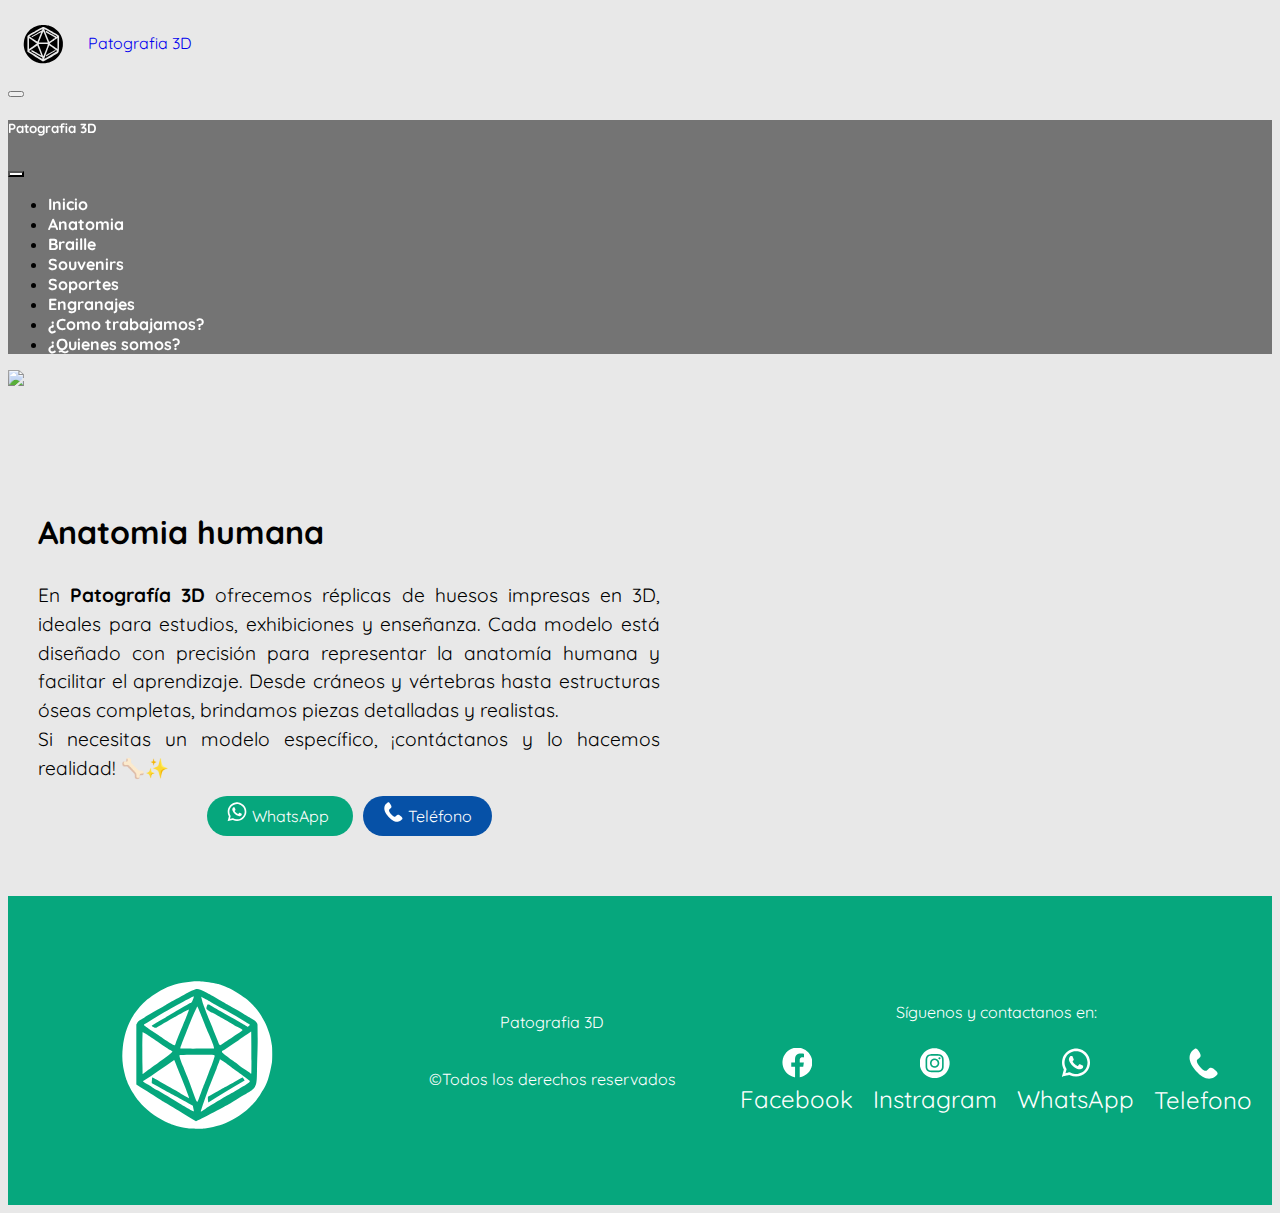
==== categorias/anatomia.html @ 1dd077c3 "Add files via upload" ====
<!DOCTYPE html>
<html lang="es">
<head>
    <meta charset="UTF-8">
    <meta name="viewport" content="width=device-width, initial-scale=1.0">
    <link rel="stylesheet" href="/css/style.css">
    <link rel="stylesheet" href="/css/fonts.css">
    <link href="https://cdn.jsdelivr.net/npm/bootstrap@5.1.3/dist/css/bootstrap.min.css" rel="stylesheet" integrity="sha384-1BmE4kWBq78iYhFldvKuhfTAU6auU8tT94WrHftjDbrCEXSU1oBoqyl2QvZ6jIW3" crossorigin="anonymous">
<script src="https://cdn.jsdelivr.net/npm/bootstrap@5.1.3/dist/js/bootstrap.bundle.min.js" integrity="sha384-ka7Sk0Gln4gmtz2MlQnikT1wXgYsOg+OMhuP+IlRH9sENBO0LRn5q+8nbTov4+1p" crossorigin="anonymous"></script>
    <script src="/js/script.js"></script>
    <title>Patografia 3D</title>
</head>
<body>


    <div id="shape-container"></div>
  <div id="main-content">
  <!-- nav -->
  <nav class="navbar navbar-light fixed-top">
    <div class="container-fluid">
      <!-- <a class="navbar-brand" href="#">
        <img src="/img/logo.png" alt="" width="50" height="50">
      </a> -->
      <a class="navbar-brand" href="/"><img src="/img/icon.svg" alt="">Patografia 3D</a>
      <button class="navbar-toggler" type="button" data-bs-toggle="offcanvas" data-bs-target="#offcanvasNavbar" aria-controls="offcanvasNavbar">
        <span class="navbar-toggler-icon"></span>
      </button>
      <!-- canvas -->
      <div class="offcanvas offcanvas-end" tabindex="-1" id="offcanvasNavbar" aria-labelledby="offcanvasNavbarLabel" data-bs-backdrop="false">
        <div class="offcanvas-header">
          <h5 class="offcanvas-title" id="offcanvasNavbarLabel">Patografia 3D</h5>
          <button type="button" class="btn-close text-reset" data-bs-dismiss="offcanvas" aria-label="Close"></button>
        </div>
        <div class="offcanvas-body">
          <ul class="navbar-nav justify-content-end flex-grow-1 pe-3">

            <li class="nav-item">
              <a class="nav-link active" id="clr" aria-current="page" href="/">Inicio</a>
            </li>
            <li class="nav-item">
              <a class="nav-link active" id="clr" aria-current="page" href="/categorias/anatomia.html">Anatomia</a>
            </li>
            <li class="nav-item">
              <a class="nav-link active" id="clr" aria-current="page" href="/categorias/braille.html">Braille</a>
            </li>
            <li class="nav-item">
              <a class="nav-link active" id="clr" aria-current="page" href="/categorias/souvenirs.html">Souvenirs</a>
            </li>
            <li class="nav-item">
              <a class="nav-link active" id="clr" aria-current="page" href="/categorias/soportes.html">Soportes</a>
            </li>
            <li class="nav-item">
              <a class="nav-link active" id="clr" aria-current="page" href="/categorias/engranajes.html">Engranajes</a>
            </li>
            <li class="nav-item">
              <a class="nav-link active" id="clr" aria-current="page" href="/preguntas-frecuentes/como-trabajamos.html">¿Como trabajamos?</a>
            </li>
            <li class="nav-item">
              <a class="nav-link active" id="clr" aria-current="page" href="/preguntas-frecuentes/quienes-somos.html">¿Quienes somos?</a>
            </li>
            
  

                
          </ul>
        </div>
      </div>
    </div>
  </nav>

<div class="presentacion">
    <img src="/categorias/presentacion/">
</div>

<div class="base">
  <div class="texttt">
    <h1>Anatomia humana</h1>
    <p>
        En <b>Patografía 3D</b> ofrecemos réplicas de huesos impresas en 3D, ideales para estudios, exhibiciones y enseñanza.
         Cada modelo está diseñado con precisión para representar la anatomía humana y facilitar el aprendizaje.
         Desde cráneos y vértebras hasta estructuras óseas completas, brindamos piezas detalladas y realistas.
         <br>
         Si necesitas un modelo específico, ¡contáctanos y lo hacemos realidad! 🦴✨
    </p>

    <div class="links">
      <a class="wap1" href="https://wa.me/+5493885176803">
        <img src="/img/wap1.svg" alt="WhatsApp">WhatsApp
      </a>
      <a class="tel1" href="tel:+5493885176803">
        <img src="/img/tel1.svg" alt="Teléfono">Teléfono
      </a>
    </div>

  </div>
  <div class="imgg">
    <img src="/categorias/presentacion/anatomia.jpg" alt="">
  </div>
</div>


<div class="listado container">

  <!-- 
    
  <div class="item">
    <div class="img-container">
      <img src="/img/" class="carousel-image active">
      <img src="/img/" class="carousel-image">
      <img src="/img/" class="carousel-image">
      <div class="arrows">
        <span class="arrow left-arrow">&lt;</span>
        <span class="arrow right-arrow">&gt;</span>
      </div>
    </div>
    <div class="info">
      <h4></h4>
      <div class="contact-links">
        <a class="wap" href="https://wa.me/+5493885176803">
          <img src="/img/whatsapp.svg" alt="WhatsApp">WhatsApp
        </a>
        <a class="tel" href="tel:+5493885176803">
          <img src="/img/phone.svg" alt="Teléfono">Teléfono
        </a>
      </div>
    </div>
  </div> -->
  
  
  
  
  
  



</div>


<div class="footer">
  <!-- Logo -->
  <div class="footer-logo">
    <img src="/img/icon.svg" alt="Logo" width="50">
  </div>

  <!-- Nombre de la empresa y derechos reservados -->
  <div class="footer-text">
    <p>Patografia 3D</p>
    <p>&copy;Todos los derechos reservados</p>
  </div>

  <!-- Redes sociales y contactos -->
  <div class="footer-social">
    <p>Síguenos y contactanos en:</p>
    <div class="social-icons">
      <a href="https://www.facebook.com/Patografia3D/" target="_blank">
        <img class="fc" src="/img/facebook.svg" alt="Facebook" width="30"> Facebook
      </a>
      <a href="https://www.instagram.com/patografia3d/" target="_blank">
        <img class="ig" src="/img/instagram.svg" alt="Instagram" width="30"> Instragram
      </a>
      <a href="https://wa.me/+5493885176803/" target="_blank">
        <img class="wp" src="/img/wap1.svg" alt="Whatsapp" width="30"> WhatsApp
      </a>
      <a href="https://www.instagram.com/patografia3d/" target="_blank">
        <img class="tf" src="/img/tel1.svg" alt="Telefono" width="30"> Telefono
      </a>
    </div>
    </div>
</div>
</div>
</body>
</html>
---- css/style.css ----
*{
    font-family: "Quicksand", serif;
  font-optical-sizing: auto;
  font-style: normal;
  text-decoration: none !important;
}
body{
    background-color: #E8E8E8 !important;
}

.navbar{
    background-color: #E8E8E8;
}
.navbar-brand{
    font-weight: 700 italic;
}
.offcanvas{
    background-color: transparent !important;
    backdrop-filter: blur(15px), brightness(0.5);
    -webkit-backdrop-filter: blur(15px), brightness(0.5);
    backdrop-filter: blur(15px), brightness(0.5);
    backdrop-filter: brightness(0.5);
    font-weight: bold;
}
#clr{
    color: #fff;
}
.btn-close{
    background-color: #fff !important;
}
.novedades{
    margin-top: 40px;
    width: 100%;
    height: auto;
    padding: 30px;
}
.novedades h1{
    display: inline-block;
    font-size: 1.8rem;
    color: rgb(255, 0, 157) !important;
    position: relative;
    top: 4px;
}

.nav-link{
    position: relative;
    display: inline-block;
    text-decoration: none;
    transition: color 0.3s ease;
}
.nav-link::before{
    content: '';
    position: absolute;
    bottom: 0;
    left: 0;
    width: 0%;
    height: 2px;
    background-color: white;
    transition: width 0.3s ease;
}

.nav-link:hover {
    color: white;
}

.nav-link:hover::before {
    width: 100%; 
}









.wel {
    position: relative;
    background-color: #cfd4db;
    width: 100%;
    height: 100vh; 
    align-items: center !important;
    display: flex !important;
}

.wel::before {
    content: "";
    position: absolute;
    top: 0;
    left: 0;
    width: 100%;
    height: 100%;
    background-image: url(/img/banner.jpg);
    background-repeat: no-repeat;
    background-position: center center;
    background-size: cover;
    filter: brightness(0.8);
    z-index: 1;
}
.bg-wel {
    width: 100%;
    height: 100%;
    text-align: center;
    position: relative;
    z-index: 2;
    display: flex;
    justify-content: center;
    align-items: center;
}

.bg-wel h1 {
    color: #fff;
    font-family: 'Lexend', sans-serif;
    text-align: center;
    vertical-align: middle;
    display: inline-block;
    width: 100%;
    max-height: 100vh;
}
@keyframes slideInOut {
    0%, 10%, 90%, 100% { 
        opacity: 0; 
        transform: translateX(-20%);
    }
    20%, 80% { 
        opacity: 1; 
        transform: translateX(0);
    }
}

#animated-text {
    animation: slideInOut 3.3s infinite;
    display: inline-block;
}


.container{
    display: grid;
    grid-template-columns: repeat(4, 1fr); /* 4 columnas de igual tamaño */
    gap: 10px;
}
.category{
    position: relative;
    display:grid;
    text-decoration: none;
    transition: color 0.3s ease;    
    padding: 20px;
    text-align: center;
}
.category:hover{
    background-color: #06A77D;
    color: #fff;
    transition: 0.3s;
}
.category a{
    text-decoration: none;
    text-decoration-line: none;
    color: #000;
    font-weight: 500;
    font-size: 1.4rem;
}
.category a:hover{
    color: #fff;
}

.category::before{
    content: '';
    position: absolute;
    bottom: 0;
    left: 0;
    width: 0%;
    height: 2px;
    background-color: rgb(0, 0, 0);
    transition: width 0.3s ease;
}

.category:hover {
    color: rgb(0, 0, 0);
}

.category:hover::before {
    width: 100%; 
}
.cat {
    display: grid;
    grid-template-columns: repeat(auto-fit, minmax(150px, 1fr)); /* Ajusta el tamaño mínimo y máximo */
    gap: 20px; /* Espaciado entre los elementos */
    padding: 10px; /* Espaciado interno */
}

@media (max-width: 768px) {
    .cat {
        grid-template-columns: repeat(auto-fit, minmax(120px, 1fr)); /* Ajusta el tamaño mínimo en pantallas pequeñas */
        gap: 15px;
    }
}

@media (max-width: 480px) {
    .category a{
        font-size: 1rem;
    }
    .cat {
        grid-template-columns: repeat(auto-fit, minmax(100px, 1fr)); /* Más compacto en pantallas muy pequeñas */
        gap: 10px;
    }
}
.tt {
    font-size: 2.5rem;
    font-family: "Roboto", sans-serif;
    font-weight: 300;
    color: #000;
    text-align: start;
    padding: 10px;
}

.offcanvas-title{
    color: #fff;
}
.img-container {
    position: relative;
    width: 100%;
    max-width: 300px; /* Ajusta el tamaño del contenedor */
    height: 200px; /* Ajusta la altura del contenedor */
    overflow: hidden;
}

.carousel-image {
    position: absolute;
    top: 0;
    left: 0;
    width: 100%;
    height: 100%;
    object-fit: cover;
    opacity: 0;
    border-radius: 10px ;
    transition: opacity 0.5s ease-in-out;
}

.carousel-image.active {
    opacity: 1;
}

.arrows {
    position: absolute;
    top: 50%;
    left: 0;
    width: 100%;
    display: flex;
    justify-content: space-between;
    align-items: center;
    transform: translateY(-50%);
    opacity: 0;
    transition: opacity 0.3s ease-in-out;
}

.arrow {
    background-color: rgba(0, 0, 0, 0.5);
    color: white;
    font-size: 2rem;
    padding: 10px;
    cursor: pointer;
    user-select: none;
}

.listado {
    display: grid;
    grid-template-columns: repeat(auto-fit, minmax(250px, 1fr)); /* Ajusta el tamaño mínimo y máximo */
    gap: 20px; /* Espaciado entre los elementos */
    padding: 20px;
    justify-items: center; /* Centra los ítems dentro de las celdas */
}

.item {
    display: flex;
    flex-direction: column;
    align-items: center;
    text-align: center;
    width: 100%; /* Asegura que los ítems ocupen todo el ancho de la celda */
    max-width: 300px; /* Limita el ancho máximo de los ítems */
    box-sizing: border-box; /* Incluye padding y border en el tamaño total */
    background-color: #fff; /* Fondo blanco para destacar los ítems */
    border-radius: 10px; /* Bordes redondeados */
    box-shadow: 0 4px 6px rgba(0, 0, 0, 0.1); /* Sombra para destacar */
    padding: 15px;
}

.img-container {
    position: relative;
    width: 100%;
    height: 200px; /* Ajusta la altura del contenedor */
    overflow: hidden;
    margin-bottom: 10px;
    border-radius: 10px; /* Bordes redondeados */
}

.carousel-image {
    position: absolute;
    top: 0;
    left: 0;
    width: 100%;
    height: 100%;
    object-fit: cover;
    opacity: 0;
    transition: opacity 0.5s ease-in-out;
}

.carousel-image.active {
    opacity: 1;
}

.arrows {
    position: absolute;
    top: 50%;
    left: 0;
    width: 100%;
    display: flex;
    justify-content: space-between;
    align-items: center;
    transform: translateY(-50%);
    opacity: 0;
    transition: opacity 0.3s ease-in-out;
}

.img-container:hover .arrows {
    opacity: 1;
}

.info {
    display: flex;
    flex-direction: column;
    align-items: center;
    text-align: center;
    gap: 10px;
}

.info h4 {
    font-weight: bold;
    margin-bottom: 5px;
}

.info .contact-links {
    display: flex;
    justify-content: center;
    
    gap: 10px;
    flex-wrap: wrap;
}

.info .wap, .info .tel {
    color: #06A77D;
    text-decoration: none;
    font-weight: bold;
    display: flex;
    align-items: center;
    gap: 5px;
    font-size: 0.9rem;
    transition: transform 0.3s ease;
}
.tel{
    color: #0651a7ff !important;
}
.info .wap:hover, .info .tel:hover {
    transform: scale(1.1);
}

.wap img, .tel img {
    width: 20px;
    height: 20px;
}

@media (max-width: 1024px) {
    .listado {
        grid-template-columns: repeat(3, 1fr); /* 3 ítems por fila en pantallas medianas */
    }
}

@media (max-width: 768px) {
    .listado {
        grid-template-columns: repeat(2, 1fr); /* 2 ítems por fila en pantallas pequeñas */
    }
}

@media (max-width: 480px) {
    .listado {
        grid-template-columns: repeat(2, 1fr); /* 2 ítems por fila en pantallas muy pequeñas */
        gap: 10px; /* Reduce el espaciado entre los elementos */
    }
}

.navbar-brand.navbar-brand {
    display: flex;
    align-items: center; /* Centra verticalmente el contenido */
    gap: 10px; /* Añade espacio entre el logo y el texto */
}

.navbar-brand img {
    width: 70px;
    height: 70px;
    object-fit: contain; /* Ajusta la imagen dentro de su contenedor */
    margin-right: 0; /* Elimina cualquier margen adicional */
}
.footer {
    background-color: #06A77D;
    color: #fff;
    padding: 20px;
    text-align: center;
    display: grid;
    grid-template-columns: 1fr 1fr 1fr; /* 3 columnas de igual ancho */
    grid-template-rows: 1fr; /* Una sola fila */
    gap: 20px; /* Espaciado entre columnas */
    align-items: center; /* Centra verticalmente el contenido */
}

.footer-logo {
    grid-column: 1 / 2; /* Primera columna */
    display: flex;
    flex-direction: column;
    align-items: center;
    gap: 10px;
}
.footer-logo img{
    width: 80%;
    height: auto;
    filter: invert(1);
}
.footer-text {
    grid-column: 2 / 3; /* Segunda columna */
    display: flex;
    flex-direction: column;
    align-items: center;
    gap: 5px;
}

.footer-social {
    grid-column: 3 / 4; /* Tercera columna */
    display: flex;
    flex-direction: column;
    align-items: center;
    gap: 10px;
}

.footer .social-icons {
    display: flex;
    justify-content: center;
    gap: 20px;
}

.footer .social-icons a {
    color: #fff;
    font-size: 1.5rem;
    transition: transform 0.3s ease;
}

.footer .social-icons a:hover {
    transform: scale(1.2);
}

@media (max-width: 768px) {
    .footer {
        grid-template-columns: 1fr; /* Una sola columna */
        grid-template-rows: repeat(2, auto); /* Dos filas */
        text-align: center;
    }

    .footer-logo {
        grid-column: 1 / 2; /* Primera fila */
    }

    .footer-text {
        grid-column: 1 / 2; /* Primera fila */
    }

    .footer-social {
        grid-column: 1 / 2; /* Segunda fila */
    }
}

.ig{
    filter: invert(1);
}
.fc{
    filter: invert(1);
}
.wp{
    filter: invert(1);
}
.tf{
    filter: invert(1);
}
.base {
    margin-top: 70px;
    display: grid;
    grid-template-columns: 1fr 1fr; /* Dos columnas: una para el texto y otra para la imagen */
    gap: 20px;
    align-items: center; /* Alinea verticalmente los elementos */
    width: 100%;
    padding: 20px;
}

.imgg {
    width: 100%; /* Asegura que el contenedor de la imagen ocupe todo el espacio disponible */
    text-align: center;
    height: auto;
    display: flex;
    justify-content: center; /* Centra la imagen horizontalmente */
    align-items: center; /* Centra la imagen verticalmente */
}

.imgg img {
    width: 100%; /* La imagen ocupa todo el ancho del contenedor */
    max-width: 400px; /* Limita el ancho máximo de la imagen */
    height: auto; /* Mantiene las proporciones de la imagen */
    border-radius: 10px; /* Bordes redondeados */
    object-fit: cover; /* Asegura que la imagen se ajuste correctamente al contenedor */
}

.texttt {
    width: 100%;
    padding: 10px;
    display: flex;
    flex-direction: column;
    justify-content: center;
    align-items: flex-start; /* Alinea el texto a la izquierda */
}

.texttt h1 {
    color: #000;
    font-size: 2rem; 
    font-weight: 700; 
    margin-bottom: 10px; 
}

.texttt p {
    color: #000;
    font-size: 1.2rem;
    font-weight: 400;
    text-align: justify;
    line-height: 1.5;
}

/* Diseño responsivo para pantallas pequeñas */
@media (max-width: 768px) {
    .base {
        grid-template-columns: 1fr; /* Cambia a una sola columna */
        grid-template-rows: auto auto; /* Imagen arriba, texto abajo */
        text-align: center; /* Centra el texto */
    }

    .imgg img {
        max-width: 100%; /* Asegura que la imagen ocupe todo el ancho disponible */
        margin-bottom: 20px; /* Espaciado entre la imagen y el texto */
    }

    .texttt {
        align-items: center; /* Centra el texto horizontalmente */
    }

    .texttt h1, .texttt p {
        text-align: center; /* Centra el texto en pantallas pequeñas */
    }
}

.links{
    width: 100%;
    display: inline-block;
    text-align: center;
    height: auto;                           
}
.wap1{
    margin-right: 10px;
    color: #fff;
    border-radius: 20px;
    background-color: #06A77D;
    padding: 10px 20px;
    text-decoration: none;
}
.wap1 img{
    filter: invert(1);
    margin-right: 5px;
    width: 20px;
    height: 20px;
}
.wap1:hover{
    color: #fff;
    transition: 0.3s;
}
.tel1{
    color: #fff;
    border-radius: 20px;
    background-color: #0651a7ff;
    padding: 10px 20px;
    text-decoration: none;
}
.tel1 img{
    filter: invert(1);
    margin-right: 5px;
    width: 20px;
    height: 20px;
}
.tel1:hover{
    color: #fff;
    transition: 0.3s;
}
---- css/fonts.css ----
@import url('https://fonts.googleapis.com/css2?family=Roboto:ital,wght@0,100..900;1,100..900&display=swap');
@import url('https://fonts.googleapis.com/css2?family=Quicksand:wght@300..700&family=Roboto:ital,wght@0,100..900;1,100..900&display=swap');
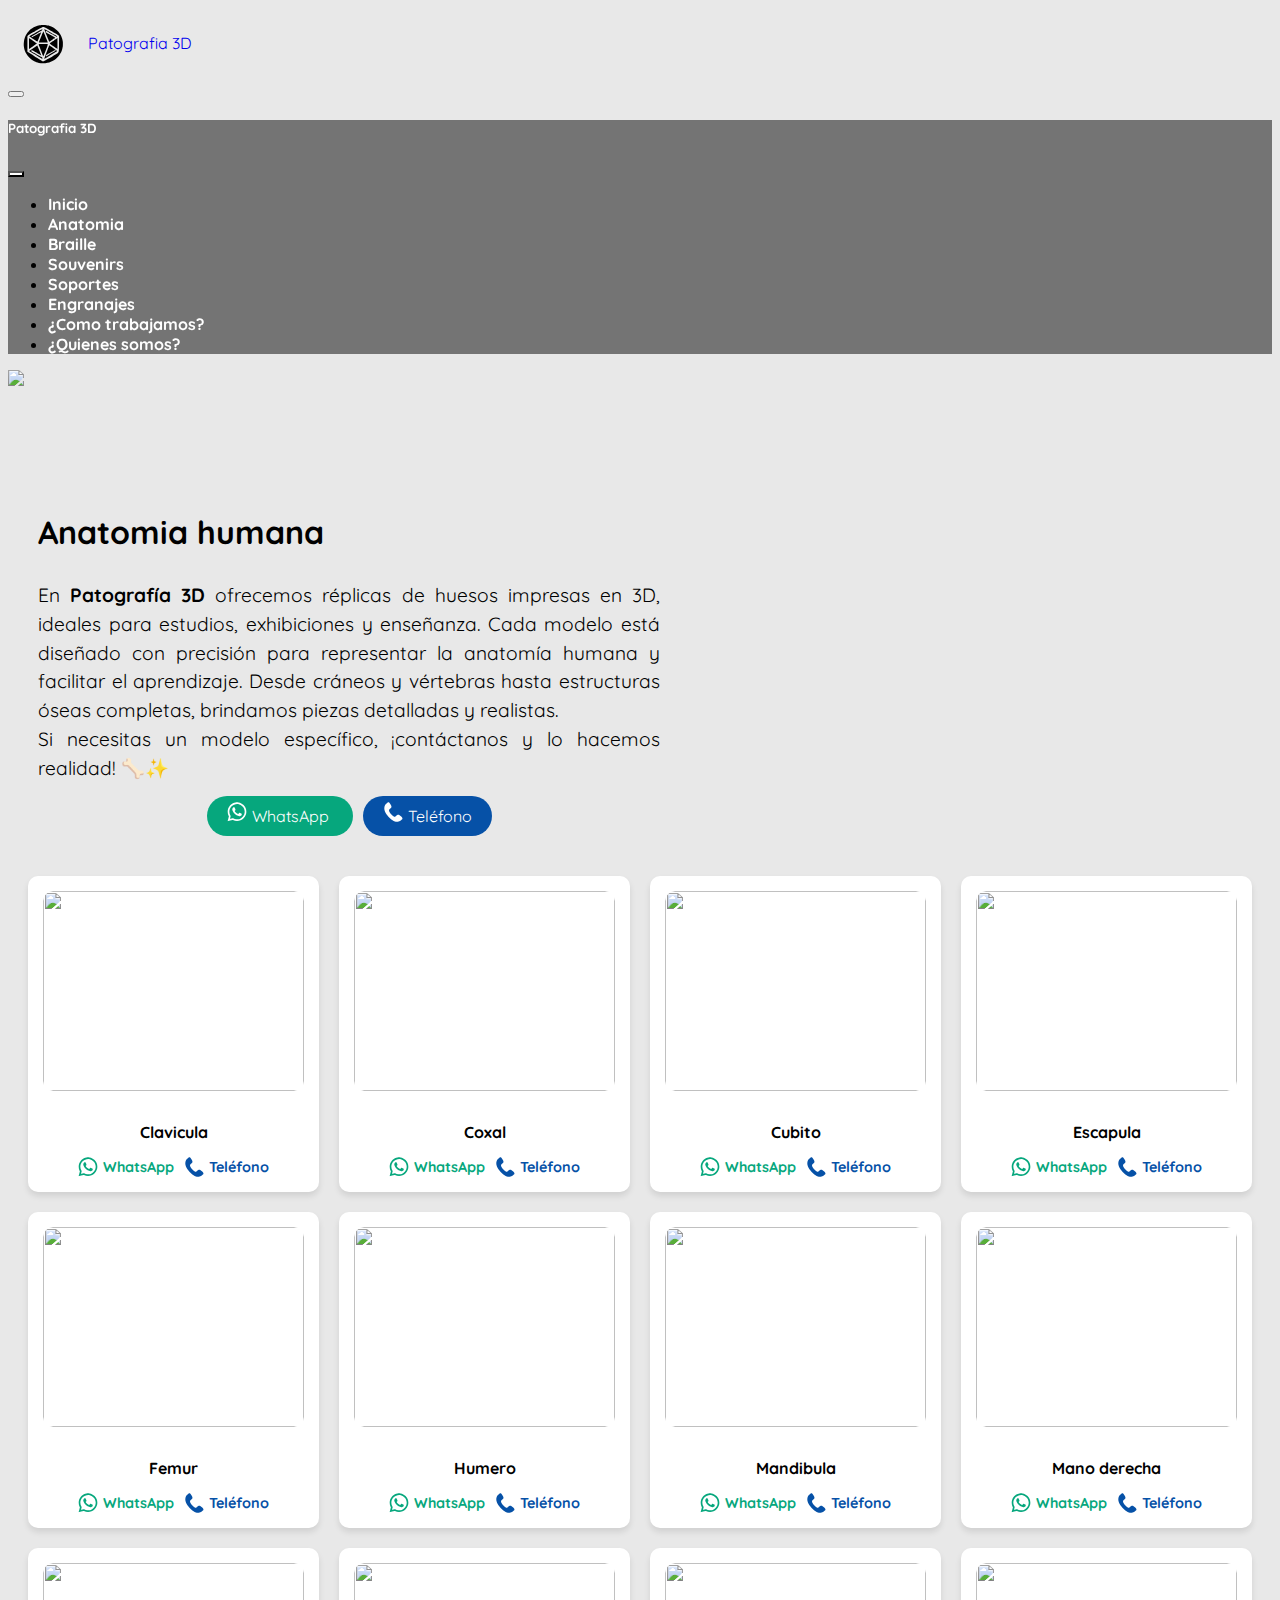
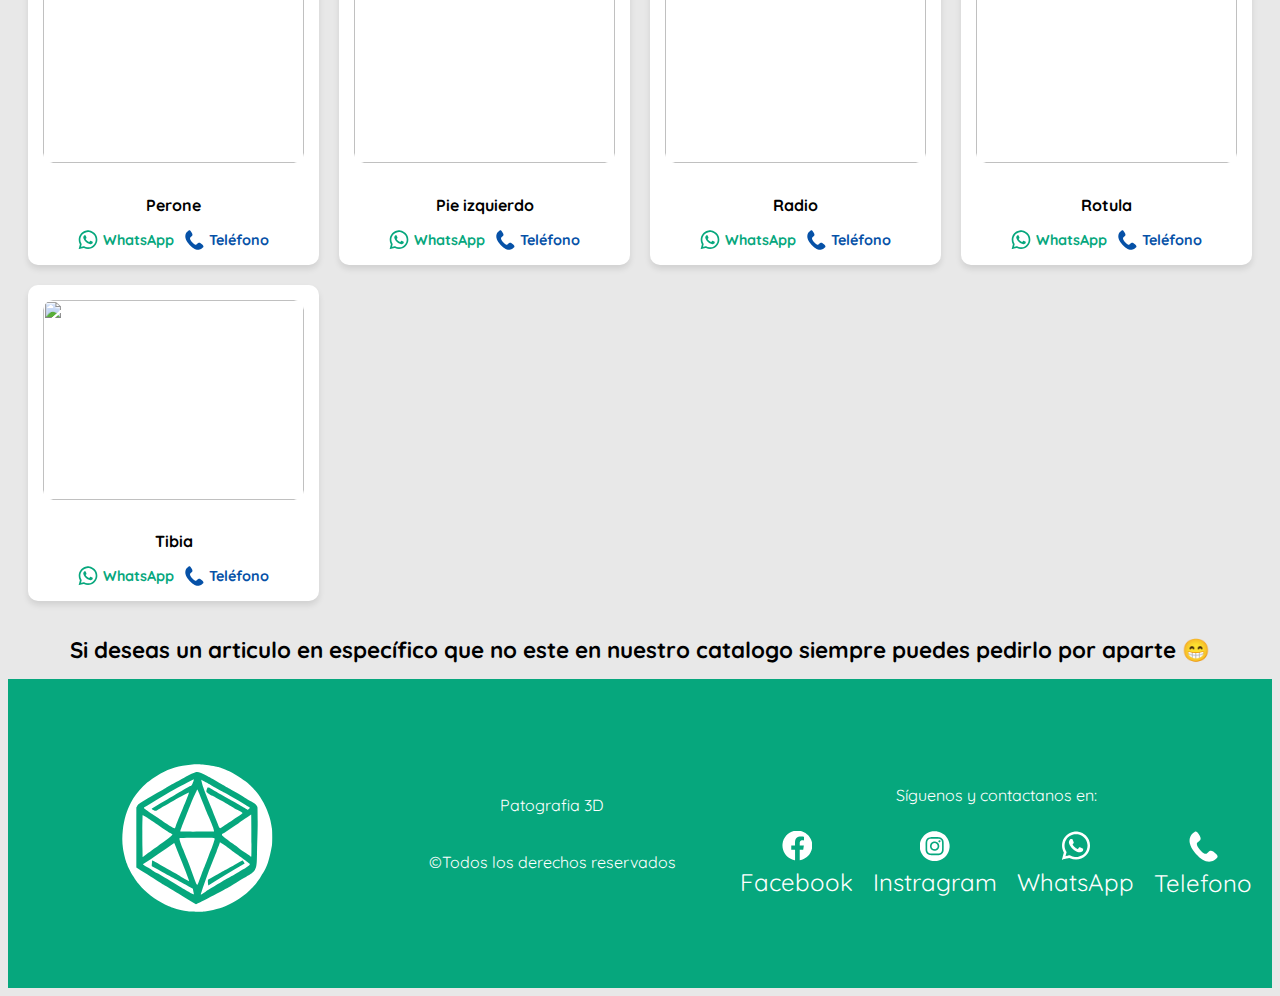
==== commit 54ca6e57: "Add files via upload" ====
--- a/categorias/anatomia.html
+++ b/categorias/anatomia.html
@@ -9,6 +9,17 @@
 <script src="https://cdn.jsdelivr.net/npm/bootstrap@5.1.3/dist/js/bootstrap.bundle.min.js" integrity="sha384-ka7Sk0Gln4gmtz2MlQnikT1wXgYsOg+OMhuP+IlRH9sENBO0LRn5q+8nbTov4+1p" crossorigin="anonymous"></script>
     <script src="/js/script.js"></script>
     <title>Patografia 3D</title>
+          <!-- info -->
+
+	  <link rel="icon" type="jpg" href="/img/icon.svg">
+		<meta property="og:title" content="Patografia 3D | Anatomia">
+    <meta property="og:type" content="website">
+    <meta property="og:description" content="Impresiones 3D al mejor precio encotrando la soluciones rapidas a tus problemas!">
+    <meta property="og:site_name" content="Patografia 3D">
+    <meta property="og:locale" content="es_ES">
+    <meta property="og:image" content="/categorias/presentacion/anatomia.jpg">
+    <meta property="og:url" content="https://patografia3d.netlify.app/categorias/anatomia.html">
+
 </head>
 <body>
 
@@ -126,15 +137,259 @@
     </div>
   </div> -->
   
-  
-  
-  
+    
+  <div class="item">
+    <div class="img-container">
+      <img src="/img/Anatomia/Clavicula.jpg" class="carousel-image active">
+    </div>
+    <div class="info">
+      <h4>Clavicula</h4>
+      <div class="contact-links">
+        <a class="wap" href="https://wa.me/+5493885176803">
+          <img src="/img/whatsapp.svg" alt="WhatsApp">WhatsApp
+        </a>
+        <a class="tel" href="tel:+5493885176803">
+          <img src="/img/phone.svg" alt="Teléfono">Teléfono
+        </a>
+      </div>
+    </div>
+  </div>
+  
+  
+  
+  <div class="item">
+    <div class="img-container">
+      <img src="/img/Anatomia/Coxal.PNG" class="carousel-image active">
+    </div>
+    <div class="info">
+      <h4>Coxal</h4>
+      <div class="contact-links">
+        <a class="wap" href="https://wa.me/+5493885176803">
+          <img src="/img/whatsapp.svg" alt="WhatsApp">WhatsApp
+        </a>
+        <a class="tel" href="tel:+5493885176803">
+          <img src="/img/phone.svg" alt="Teléfono">Teléfono
+        </a>
+      </div>
+    </div>
+  </div>
+  
+  
+  
+  <div class="item">
+    <div class="img-container">
+      <img src="/img/Anatomia/Cubito.webp" class="carousel-image active">
+    </div>
+    <div class="info">
+      <h4>Cubito</h4>
+      <div class="contact-links">
+        <a class="wap" href="https://wa.me/+5493885176803">
+          <img src="/img/whatsapp.svg" alt="WhatsApp">WhatsApp
+        </a>
+        <a class="tel" href="tel:+5493885176803">
+          <img src="/img/phone.svg" alt="Teléfono">Teléfono
+        </a>
+      </div>
+    </div>
+  </div>
+  
+  
+  
+  <div class="item">
+    <div class="img-container">
+      <img src="/img/Anatomia/Escapula.webp" class="carousel-image active">
+    </div>
+    <div class="info">
+      <h4>Escapula</h4>
+      <div class="contact-links">
+        <a class="wap" href="https://wa.me/+5493885176803">
+          <img src="/img/whatsapp.svg" alt="WhatsApp">WhatsApp
+        </a>
+        <a class="tel" href="tel:+5493885176803">
+          <img src="/img/phone.svg" alt="Teléfono">Teléfono
+        </a>
+      </div>
+    </div>
+  </div>
+  
+  
+  
+  <div class="item">
+    <div class="img-container">
+      <img src="/img/Anatomia/Femur.jpg" class="carousel-image active">
+    </div>
+    <div class="info">
+      <h4>Femur</h4>
+      <div class="contact-links">
+        <a class="wap" href="https://wa.me/+5493885176803">
+          <img src="/img/whatsapp.svg" alt="WhatsApp">WhatsApp
+        </a>
+        <a class="tel" href="tel:+5493885176803">
+          <img src="/img/phone.svg" alt="Teléfono">Teléfono
+        </a>
+      </div>
+    </div>
+  </div>
+  
+  
+  
+  <div class="item">
+    <div class="img-container">
+      <img src="/img/Anatomia/Humero.webp" class="carousel-image active">
+    </div>
+    <div class="info">
+      <h4>Humero</h4>
+      <div class="contact-links">
+        <a class="wap" href="https://wa.me/+5493885176803">
+          <img src="/img/whatsapp.svg" alt="WhatsApp">WhatsApp
+        </a>
+        <a class="tel" href="tel:+5493885176803">
+          <img src="/img/phone.svg" alt="Teléfono">Teléfono
+        </a>
+      </div>
+    </div>
+  </div>
+  
+  
+  
+  <div class="item">
+    <div class="img-container">
+      <img src="/img/Anatomia/Mandibula.webp" class="carousel-image active">
+    </div>
+    <div class="info">
+      <h4>Mandibula</h4>
+      <div class="contact-links">
+        <a class="wap" href="https://wa.me/+5493885176803">
+          <img src="/img/whatsapp.svg" alt="WhatsApp">WhatsApp
+        </a>
+        <a class="tel" href="tel:+5493885176803">
+          <img src="/img/phone.svg" alt="Teléfono">Teléfono
+        </a>
+      </div>
+    </div>
+  </div>
+  
+  
+  
+  <div class="item">
+    <div class="img-container">
+      <img src="/img/Anatomia/Mano derecha.jpg" class="carousel-image active">
+    </div>
+    <div class="info">
+      <h4>Mano derecha</h4>
+      <div class="contact-links">
+        <a class="wap" href="https://wa.me/+5493885176803">
+          <img src="/img/whatsapp.svg" alt="WhatsApp">WhatsApp
+        </a>
+        <a class="tel" href="tel:+5493885176803">
+          <img src="/img/phone.svg" alt="Teléfono">Teléfono
+        </a>
+      </div>
+    </div>
+  </div>
+  
+  
+  
+  <div class="item">
+    <div class="img-container">
+      <img src="/img/Anatomia/Perone.webp" class="carousel-image active">
+    </div>
+    <div class="info">
+      <h4>Perone</h4>
+      <div class="contact-links">
+        <a class="wap" href="https://wa.me/+5493885176803">
+          <img src="/img/whatsapp.svg" alt="WhatsApp">WhatsApp
+        </a>
+        <a class="tel" href="tel:+5493885176803">
+          <img src="/img/phone.svg" alt="Teléfono">Teléfono
+        </a>
+      </div>
+    </div>
+  </div>
+  
+  
+  
+  <div class="item">
+    <div class="img-container">
+      <img src="/img/Anatomia/pie izquierdo.webp" class="carousel-image active">
+    </div>
+    <div class="info">
+      <h4>Pie izquierdo</h4>
+      <div class="contact-links">
+        <a class="wap" href="https://wa.me/+5493885176803">
+          <img src="/img/whatsapp.svg" alt="WhatsApp">WhatsApp
+        </a>
+        <a class="tel" href="tel:+5493885176803">
+          <img src="/img/phone.svg" alt="Teléfono">Teléfono
+        </a>
+      </div>
+    </div>
+  </div>
+  
+  
+  
+  <div class="item">
+    <div class="img-container">
+      <img src="/img/Anatomia/Radio.webp" class="carousel-image active">
+    </div>
+    <div class="info">
+      <h4>Radio</h4>
+      <div class="contact-links">
+        <a class="wap" href="https://wa.me/+5493885176803">
+          <img src="/img/whatsapp.svg" alt="WhatsApp">WhatsApp
+        </a>
+        <a class="tel" href="tel:+5493885176803">
+          <img src="/img/phone.svg" alt="Teléfono">Teléfono
+        </a>
+      </div>
+    </div>
+  </div>
+  
+  
+  
+  <div class="item">
+    <div class="img-container">
+      <img src="/img/Anatomia/Rotula.webp" class="carousel-image active">
+    </div>
+    <div class="info">
+      <h4>Rotula</h4>
+      <div class="contact-links">
+        <a class="wap" href="https://wa.me/+5493885176803">
+          <img src="/img/whatsapp.svg" alt="WhatsApp">WhatsApp
+        </a>
+        <a class="tel" href="tel:+5493885176803">
+          <img src="/img/phone.svg" alt="Teléfono">Teléfono
+        </a>
+      </div>
+    </div>
+  </div>
+  
+  
+  
+  <div class="item">
+    <div class="img-container">
+      <img src="/img/Anatomia/Tibia.webp" class="carousel-image active">
+    </div>
+    <div class="info">
+      <h4>Tibia</h4>
+      <div class="contact-links">
+        <a class="wap" href="https://wa.me/+5493885176803">
+          <img src="/img/whatsapp.svg" alt="WhatsApp">WhatsApp
+        </a>
+        <a class="tel" href="tel:+5493885176803">
+          <img src="/img/phone.svg" alt="Teléfono">Teléfono
+        </a>
+      </div>
+    </div>
+  </div>
   
   
 
 
 
 </div>
+
+<h1 style="text-align: center; font-size: 1.4rem;">Si deseas un articulo en específico que no este en nuestro catalogo siempre puedes pedirlo por aparte 😁</h1>
 
 
 <div class="footer">
--- a/css/style.css
+++ b/css/style.css
@@ -443,7 +443,7 @@
 .footer .social-icons {
     display: flex;
     justify-content: center;
-    gap: 20px;
+    gap: 20px; /* Espaciado entre los íconos */
 }
 
 .footer .social-icons a {
@@ -456,6 +456,7 @@
     transform: scale(1.2);
 }
 
+/* Diseño responsivo para móviles */
 @media (max-width: 768px) {
     .footer {
         grid-template-columns: 1fr; /* Una sola columna */
@@ -473,6 +474,13 @@
 
     .footer-social {
         grid-column: 1 / 2; /* Segunda fila */
+    }
+
+    .footer .social-icons {
+        display: grid; /* Cambia a grid en pantallas pequeñas */
+        grid-template-columns: repeat(2, 1fr); /* Máximo 2 íconos por fila */
+        gap: 10px; /* Espaciado entre los íconos */
+        justify-content: center; /* Centra el contenido */
     }
 }
 
